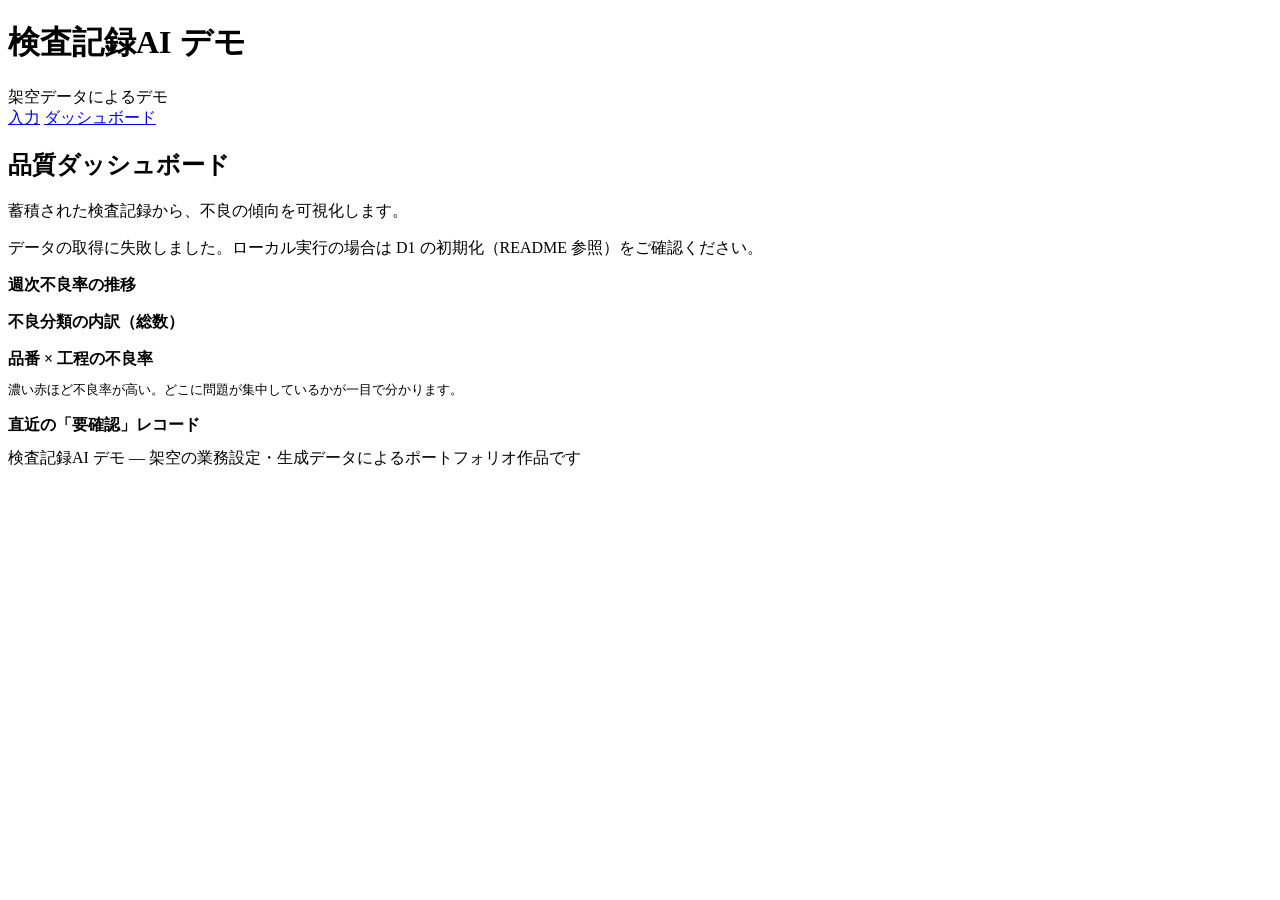
==== public/dashboard.html @ 0395b176 "feat: 検査記録AIデモ 初期実装（入力→AI構造化→確認→保存→ダッシュボード・デモモード・全データ架空）" ====
<!doctype html>
<html lang="ja">
<head>
<meta charset="utf-8">
<meta name="viewport" content="width=device-width, initial-scale=1">
<title>ダッシュボード | 検査記録AI デモ</title>
<link rel="icon" type="image/svg+xml" href="/favicon.svg">
<link rel="stylesheet" href="/app.css">
</head>
<body>
<header class="site">
  <h1>検査記録AI デモ</h1>
  <span class="demo-badge">架空データによるデモ</span>
  <nav aria-label="メインナビゲーション">
    <a href="/">入力</a>
    <a href="/dashboard.html" aria-current="page">ダッシュボード</a>
  </nav>
</header>
<main>
  <h2>品質ダッシュボード</h2>
  <p class="lead">蓄積された検査記録から、不良の傾向を可視化します。<span id="saved-note" style="color: var(--ok); font-weight: 700;"></span></p>

  <div class="kpis" id="kpis" aria-label="直近28日の主要指標"></div>

  <div class="grid2">
    <div class="card">
      <h3 style="font-size:1rem; margin-bottom:0.75rem;">週次不良率の推移</h3>
      <div id="c-weekly"></div>
    </div>
    <div class="card">
      <h3 style="font-size:1rem; margin-bottom:0.75rem;">不良分類の内訳（総数）</h3>
      <div id="c-defect"></div>
    </div>
  </div>

  <div class="card">
    <h3 style="font-size:1rem; margin-bottom:0.25rem;">品番 × 工程の不良率</h3>
    <p style="font-size:0.8rem; color:var(--muted); margin-bottom:0.75rem;">濃い赤ほど不良率が高い。どこに問題が集中しているかが一目で分かります。</p>
    <div class="table-wrap" id="c-matrix"></div>
  </div>

  <div class="card">
    <h3 style="font-size:1rem; margin-bottom:0.75rem;">直近の「要確認」レコード</h3>
    <div class="table-wrap" id="c-recheck"></div>
  </div>
</main>
<footer class="site">検査記録AI デモ — 架空の業務設定・生成データによるポートフォリオ作品です</footer>
<script>
const PROC_JA = { cutting: "切削", grinding: "研磨", assembly: "組立", final: "出荷前" };
const DEF_JA = { dimension: "寸法", scratch: "キズ", burr: "バリ", stain: "汚れ", other: "その他" };
const pct = (d, n) => (n ? (100 * d / n) : 0);
const fmtPct = (v) => v.toFixed(1) + "%";

const saved = new URLSearchParams(location.search).get("saved");
if (saved) document.getElementById("saved-note").textContent = `${saved}件を保存しました。`;

(async () => {
  const res = await fetch("/api/stats");
  const s = await res.json();

  // KPI
  const rate = pct(s.kpi.defects || 0, s.kpi.inspected || 0);
  document.getElementById("kpis").innerHTML = `
    <div class="kpi"><div class="v">${(s.kpi.inspected || 0).toLocaleString()}</div><div class="l">検査数（直近28日）</div></div>
    <div class="kpi"><div class="v${rate > 3 ? " bad" : ""}">${fmtPct(rate)}</div><div class="l">不良率（直近28日）</div></div>
    <div class="kpi"><div class="v">${(s.kpi.defects || 0).toLocaleString()}</div><div class="l">不良数（直近28日）</div></div>
    <div class="kpi"><div class="v${(s.kpi.rechecks || 0) > 0 ? " bad" : ""}">${s.kpi.rechecks || 0}</div><div class="l">要確認（未処理・直近28日）</div></div>`;

  // 週次折れ線（SVG）
  const wk = s.weekly.filter((w) => w.inspected > 0);
  if (wk.length >= 2) {
    const W = 440, H = 220, PAD = { l: 44, r: 12, t: 12, b: 30 };
    const rates = wk.map((w) => pct(w.defects, w.inspected));
    const maxY = Math.max(5, Math.ceil(Math.max(...rates)) + 1);
    const x = (i) => PAD.l + (i * (W - PAD.l - PAD.r)) / (wk.length - 1);
    const y = (v) => H - PAD.b - (v / maxY) * (H - PAD.t - PAD.b);
    const pts = rates.map((v, i) => `${x(i)},${y(v)}`).join(" ");
    let grid = "";
    for (let g = 0; g <= maxY; g += Math.ceil(maxY / 4)) {
      grid += `<line x1="${PAD.l}" y1="${y(g)}" x2="${W - PAD.r}" y2="${y(g)}" stroke="#e3e8ef"/>
               <text x="${PAD.l - 6}" y="${y(g) + 4}" text-anchor="end" font-size="10" fill="#4a5568">${g}%</text>`;
    }
    const labels = wk.map((w, i) => (i % Math.ceil(wk.length / 6) === 0)
      ? `<text x="${x(i)}" y="${H - 8}" text-anchor="middle" font-size="9" fill="#4a5568">${w.week_start.slice(5)}</text>` : "").join("");
    const dots = rates.map((v, i) => `<circle cx="${x(i)}" cy="${y(v)}" r="3" fill="#2d4a6e"/>`).join("");
    document.getElementById("c-weekly").innerHTML =
      `<svg class="chart" viewBox="0 0 ${W} ${H}" role="img" aria-label="週次不良率の折れ線グラフ。直近で上昇傾向。" style="width:100%;height:auto;">
        ${grid}<polyline points="${pts}" fill="none" stroke="#2d4a6e" stroke-width="2"/>${dots}${labels}</svg>`;
  }

  // 不良分類 横棒（SVG）
  const bd = s.by_defect;
  if (bd.length) {
    const W = 440, rowH = 34, H = bd.length * rowH + 8;
    const maxV = Math.max(...bd.map((d) => d.defects));
    const bars = bd.map((d, i) => {
      const w = Math.max(4, (d.defects / maxV) * (W - 150));
      const yy = i * rowH + 8;
      return `<text x="66" y="${yy + 14}" text-anchor="end" font-size="11" fill="#1a2332">${DEF_JA[d.defect_type] || d.defect_type}</text>
              <rect x="74" y="${yy}" width="${w}" height="20" rx="3" fill="#3d6a9e"/>
              <text x="${74 + w + 6}" y="${yy + 14}" font-size="11" fill="#4a5568">${d.defects}</text>`;
    }).join("");
    document.getElementById("c-defect").innerHTML =
      `<svg class="chart" viewBox="0 0 ${W} ${H}" role="img" aria-label="不良分類別の件数横棒グラフ" style="width:100%;height:auto;">${bars}</svg>`;
  }

  // 品番×工程 ヒートマップ表
  const products = [...new Set(s.matrix.map((m) => m.product_code))].sort();
  const procs = ["cutting", "grinding", "assembly", "final"];
  const cellMap = {};
  s.matrix.forEach((m) => { cellMap[`${m.product_code}|${m.process}`] = m; });
  let html = `<table class="rec"><thead><tr><th>品番</th>${procs.map((p) => `<th>${PROC_JA[p]}</th>`).join("")}</tr></thead><tbody>`;
  for (const pd of products) {
    html += `<tr><th>${pd}</th>`;
    for (const pr of procs) {
      const m = cellMap[`${pd}|${pr}`];
      if (!m || !m.inspected) { html += `<td style="color:#8a93a2;">—</td>`; continue; }
      const r = pct(m.defects, m.inspected);
      const alpha = Math.min(0.85, r / 12);
      const strong = r >= 6;
      html += `<td style="background: rgba(179,38,30,${alpha.toFixed(2)}); ${strong ? "color:#fff; font-weight:700;" : ""}">${fmtPct(r)}</td>`;
    }
    html += "</tr>";
  }
  html += "</tbody></table>";
  document.getElementById("c-matrix").innerHTML = html;

  // recheck 一覧
  const rc = s.rechecks;
  document.getElementById("c-recheck").innerHTML = rc.length
    ? `<table class="rec"><thead><tr><th>検査日</th><th>品番</th><th>ロット</th><th>工程</th><th>数量</th><th>不良</th><th>コメント</th></tr></thead><tbody>${
        rc.map((r) => `<tr><td>${r.recorded_at}</td><td>${r.product_code}</td><td>${r.lot_no}</td><td>${PROC_JA[r.process]}</td><td>${r.qty_inspected}</td><td>${r.qty_defect}${r.defect_type ? `（${DEF_JA[r.defect_type]}）` : ""}</td><td>${r.note || ""}</td></tr>`).join("")
      }</tbody></table>`
    : `<p style="font-size:0.875rem; color:var(--muted);">要確認のレコードはありません。</p>`;
})().catch(() => {
  document.getElementById("kpis").innerHTML = `<div class="error-box" role="alert">データの取得に失敗しました。ローカル実行の場合は D1 の初期化（README 参照）をご確認ください。</div>`;
});
</script>
</body>
</html>
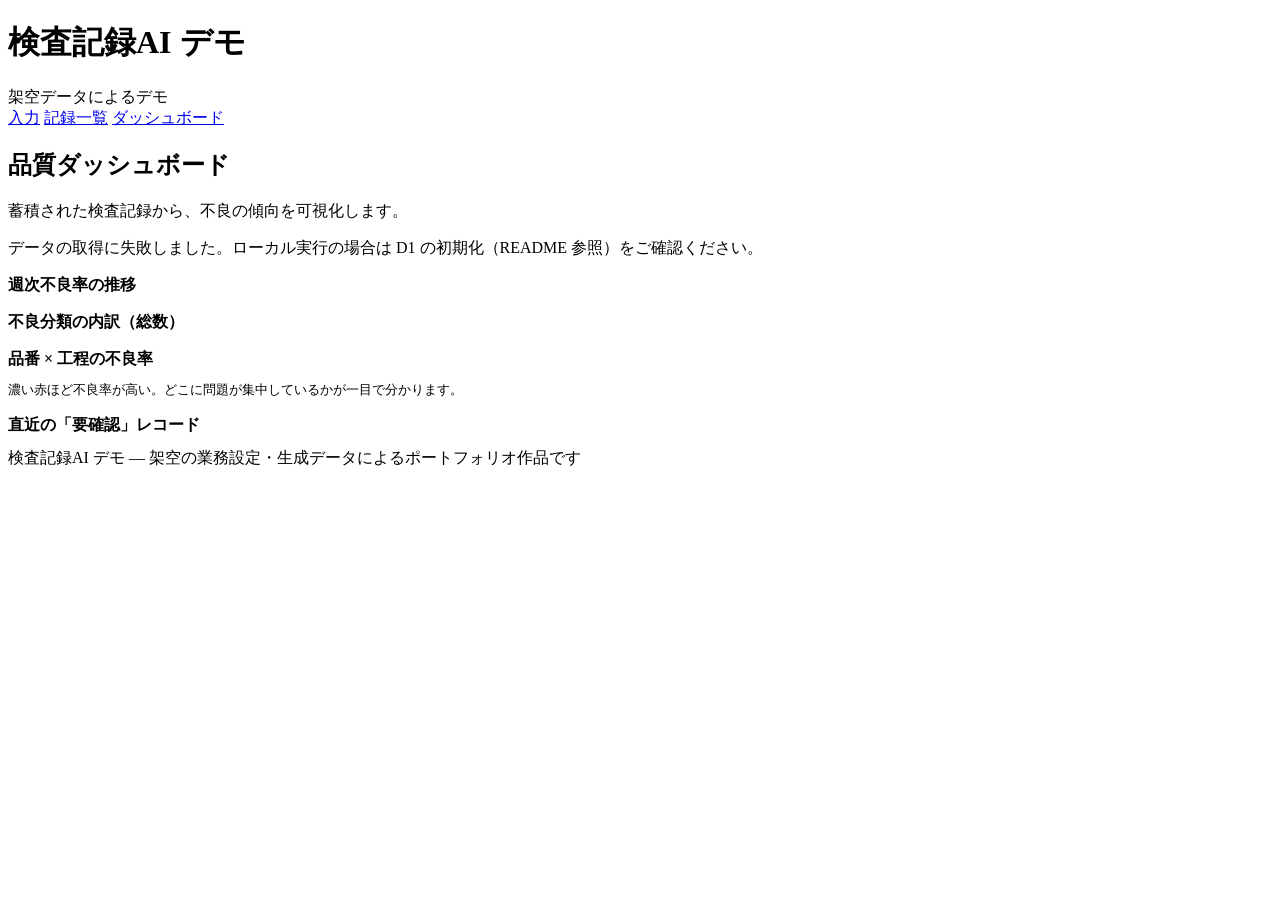
==== commit f1a3a4cb: "feat: 記録一覧ページ追加（品番・工程・期間・判定で検索）" ====
--- a/public/dashboard.html
+++ b/public/dashboard.html
@@ -13,6 +13,7 @@
   <span class="demo-badge">架空データによるデモ</span>
   <nav aria-label="メインナビゲーション">
     <a href="/">入力</a>
+    <a href="/records.html">記録一覧</a>
     <a href="/dashboard.html" aria-current="page">ダッシュボード</a>
   </nav>
 </header>
